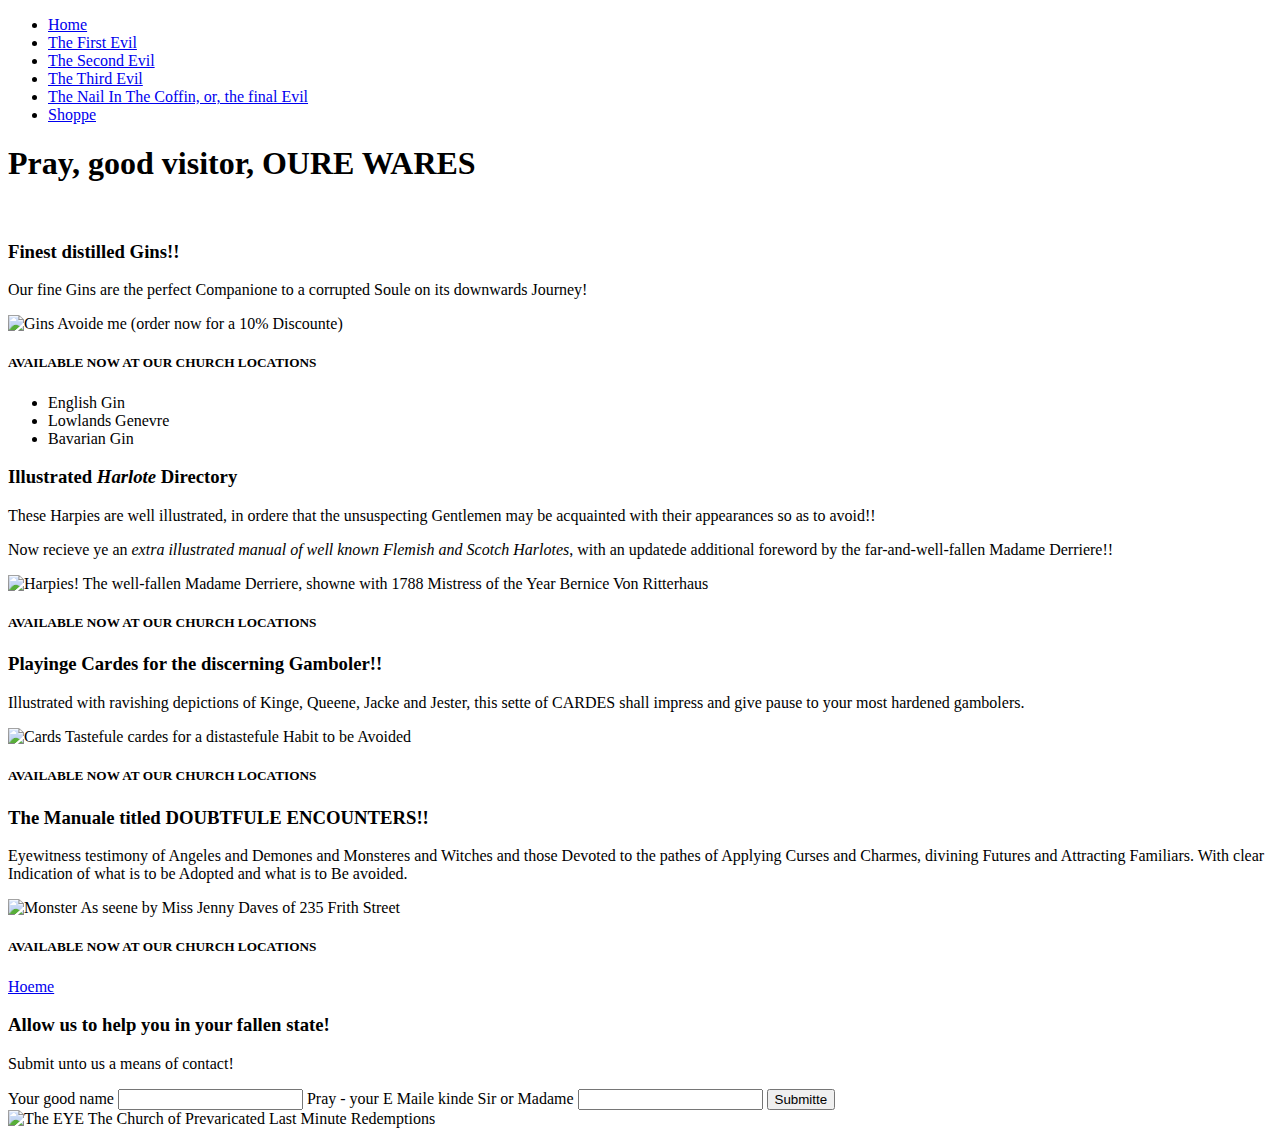
==== final.html @ b48c71dc "Update content" ====
<!DOCTYPE html>
<html lang="en">
<head>
    <meta charset="UTF-8">
    <meta name="viewport" content="width=device-width, initial-scale=1.0">
    <title>The Booze Trap</title>
    <link rel="stylesheet" href="https://cdn.jsdelivr.net/npm/bootstrap@4.5.3/dist/css/bootstrap.min.css" integrity="sha384-TX8t27EcRE3e/ihU7zmQxVncDAy5uIKz4rEkgIXeMed4M0jlfIDPvg6uqKI2xXr2" crossorigin="anonymous">
</head>
<body>
    <nav>
        <ul>
            <li><a href="index.html">Home</a></li>
            <li><a href="first.html">The First Evil</a></li>
            <li><a href="second.html">The Second Evil</a></li>
            <li><a href="third.html">The Third Evil</a></li>
            <li><a href="nail.html">The Nail In The Coffin, or, the final Evil</a></li>
            <li><a href="final.html">Shoppe</a></li>
        </ul>
    </nav>
    <header>
        <h1>
            Pray, good visitor, OURE WARES
        </h1>
    </header>
    <br>
    <section>
        <h3>
            Finest distilled Gins!!
        </h3>
        <p>
            Our fine Gins are the perfect Companione to a corrupted Soule on its downwards Journey!
        </p>
        <picture>
            <img src="https://www.americanprohibitionmuseum.com/wp-content/uploads/2016/08/liquor-shot.png" alt="Gins">
            <caption>Avoide me (order now for a 10% Discounte)</caption>
        </picture>

        <h5>
            AVAILABLE NOW AT OUR CHURCH LOCATIONS
        </h5>
        <ul>
            <li>English Gin</li>
            <li>Lowlands Genevre</li>
            <li>Bavarian Gin</li>
        </ul>
    </section>
    <section>
        <h3>Illustrated <em>Harlote</em> Directory</h3>
        <p>
            These Harpies are well illustrated, in ordere that the unsuspecting Gentlemen may be acquainted with their appearances so as to avoid!!
        </p>
        <p>
            Now recieve ye an <em>extra illustrated manual of well known Flemish and Scotch Harlotes</em>, with an updatede additional foreword by the far-and-well-fallen Madame Derriere!!
        </p>
        <picture>
            <img src="https://media.istockphoto.com/illustrations/ball-dress-illustration-id471315289?k=6&m=471315289&s=612x612&w=0&h=9WoXjYFCg2P0-zr5trx4gVOcKN1NbwiLAgj-j7Znjsw=" alt="Harpies!">
            <caption>The well-fallen Madame Derriere, showne with 1788 Mistress of the Year Bernice Von Ritterhaus</caption>
        </picture>


        <h5>
            AVAILABLE NOW AT OUR CHURCH LOCATIONS
        </h5>
    </section>
    <section>
        <h3>
            Playinge Cardes for the discerning Gamboler!!
        </h3>
        <p>
            Illustrated with ravishing depictions of Kinge, Queene, Jacke and Jester, this sette of CARDES shall impress and give pause to your most hardened gambolers.
        </p>

        <picture>
            <img src="https://www.collectorsweekly.com/uploads/2008/11/queen.jpg" alt="Cards">
            <caption>Tastefule cardes for a distastefule Habit to be Avoided</caption>
        </picture>


        <h5>
            AVAILABLE NOW AT OUR CHURCH LOCATIONS
        </h5>
    </section>
    <section>
        <h3>
            The Manuale titled DOUBTFULE ENCOUNTERS!!
        </h3>

        <p>
            Eyewitness testimony of Angeles and Demones and Monsteres and Witches and those Devoted to the pathes of Applying Curses and Charmes, divining Futures and Attracting Familiars. With clear Indication of what is to be Adopted and what is to Be avoided.
        </p>

        <picture>
            <img src="https://thumbs-prod.si-cdn.com/fhE-d5G_4LLCXiJVb7xOu4y1Tfc=/fit-in/1600x0/https://public-media.si-cdn.com/filer/20131015090018Sea-Swine-56.jpg" alt="Monster">
            <caption>As seene by Miss Jenny Daves of 235 Frith Street</caption>
        </picture>


        <h5>
            AVAILABLE NOW AT OUR CHURCH LOCATIONS
        </h5>
        <a href="index.html">Hoeme</a>
    </section>
    <section>
        <h3>Allow us to help you in your fallen state!</h3>
        <p>Submit unto us a means of contact!</p>
        <form>
            <label for="name">Your good name</label>
            <input id="name" type="text" name="name" required>
            <label for="email">Pray - your E Maile kinde Sir or Madame</label>
            <input id="email" type="email" name="email" required>
            <input type="submit" value="Submitte">
        </form>
    
    </section>
    

<footer>
        <picture>
    <img src="https://image.shutterstock.com/image-vector/blackwork-tattoo-flash-eye-providence-260nw-1038442951.jpg" alt="The EYE">
<caption>The Church of Prevaricated Last Minute Redemptions</caption>
</picture>
</footer>

</body>
</html>
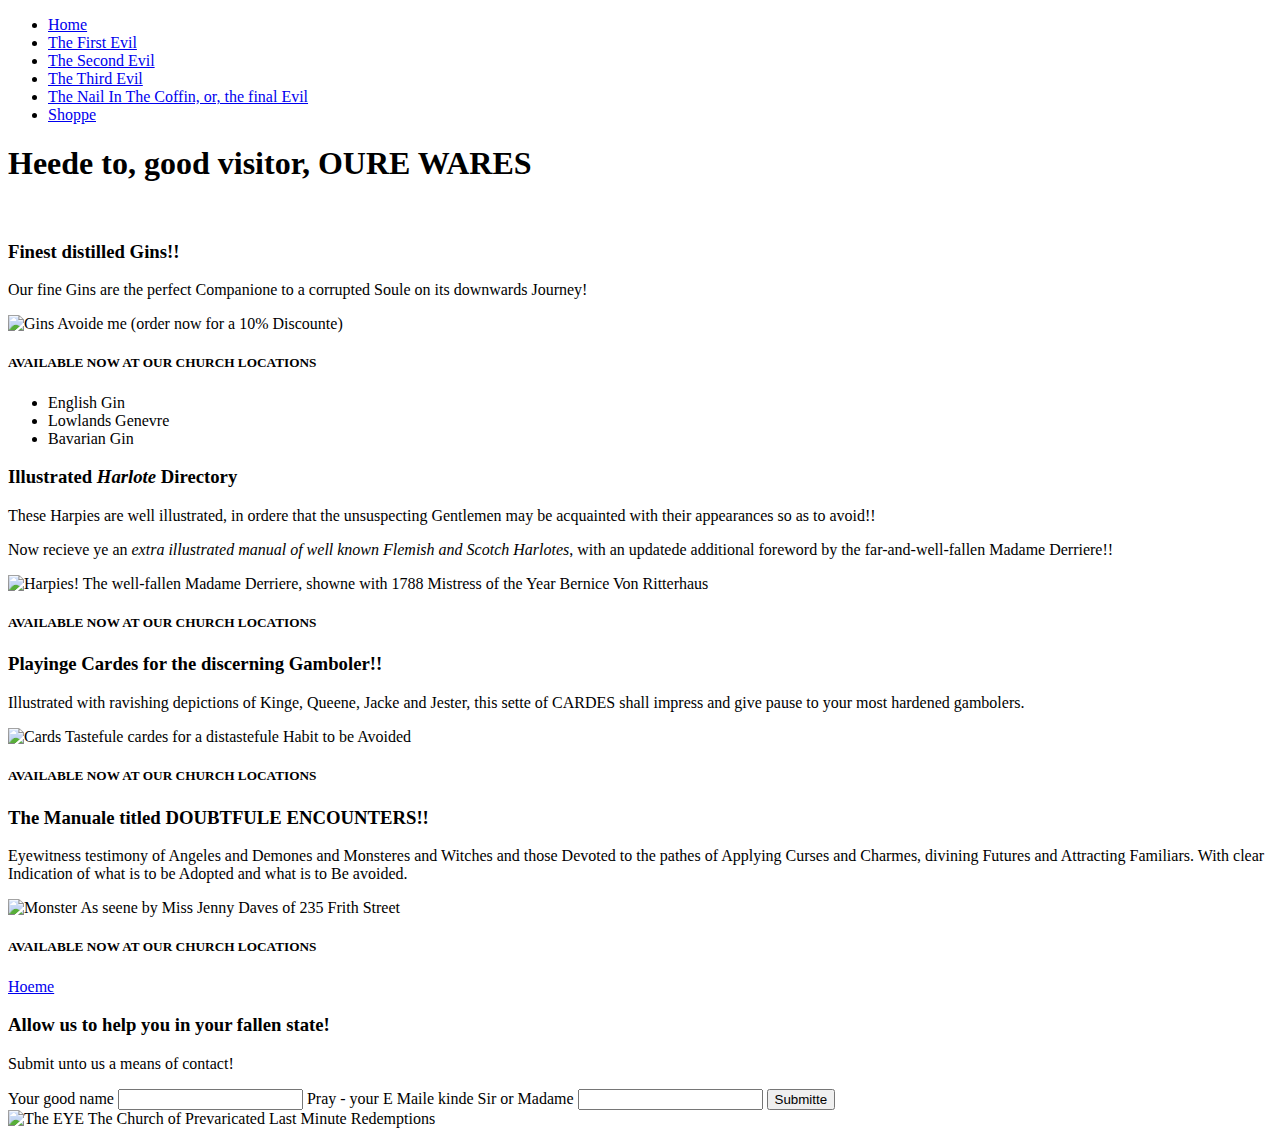
==== commit 481cd91c: "Wrap navs in container fluid, add class to nav an li elements." ====
--- a/final.html
+++ b/final.html
@@ -7,19 +7,21 @@
     <link rel="stylesheet" href="https://cdn.jsdelivr.net/npm/bootstrap@4.5.3/dist/css/bootstrap.min.css" integrity="sha384-TX8t27EcRE3e/ihU7zmQxVncDAy5uIKz4rEkgIXeMed4M0jlfIDPvg6uqKI2xXr2" crossorigin="anonymous">
 </head>
 <body>
-    <nav>
+   <div class="container-fluid">
+    <nav class="navbar navbar-nav">
         <ul>
-            <li><a href="index.html">Home</a></li>
-            <li><a href="first.html">The First Evil</a></li>
-            <li><a href="second.html">The Second Evil</a></li>
-            <li><a href="third.html">The Third Evil</a></li>
-            <li><a href="nail.html">The Nail In The Coffin, or, the final Evil</a></li>
-            <li><a href="final.html">Shoppe</a></li>
+            <li class="nav-item"><a href="index.html">Home</a></li>
+            <li class="nav-item"><a href="first.html">The First Evil</a></li>
+            <li class="nav-item"><a href="second.html">The Second Evil</a></li>
+            <li class="nav-item"><a href="third.html">The Third Evil</a></li>
+            <li class="nav-item"><a href="nail.html">The Nail In The Coffin, or, the final Evil</a></li>
+            <li class="nav-item"><a href="final.html">Shoppe</a></li>
         </ul>
     </nav>
+    </div>
     <header>
         <h1>
-            Pray, good visitor, OURE WARES
+            Heede to, good visitor, OURE WARES
         </h1>
     </header>
     <br>
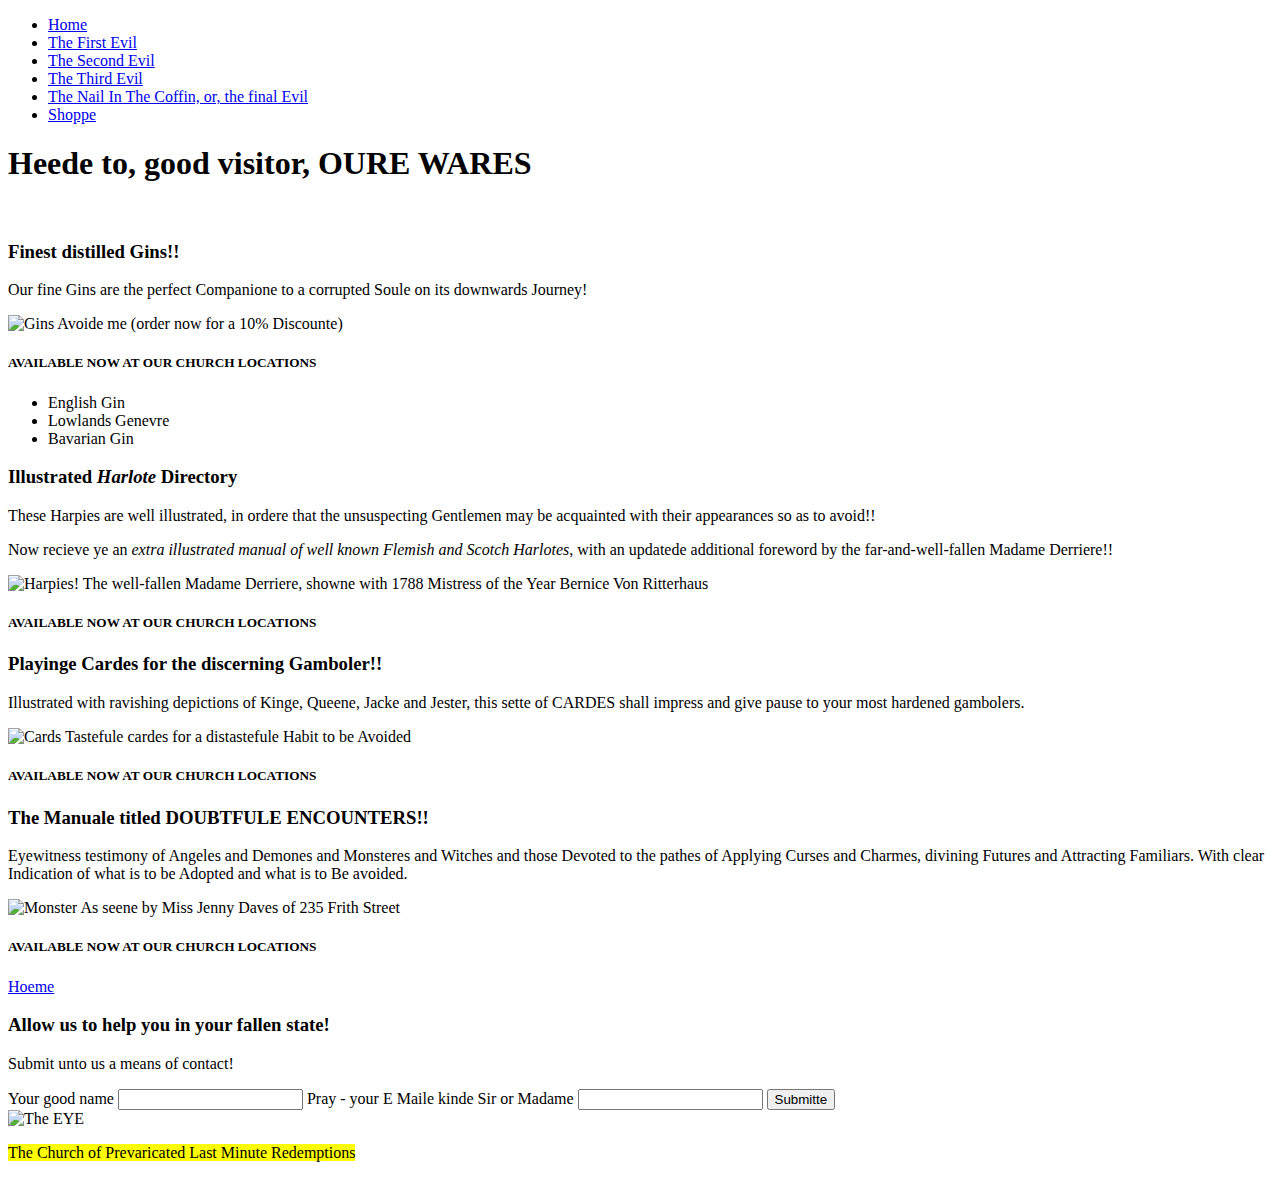
==== commit 09b4fa77: "Basic style of nav and footer." ====
--- a/final.html
+++ b/final.html
@@ -7,15 +7,15 @@
     <link rel="stylesheet" href="https://cdn.jsdelivr.net/npm/bootstrap@4.5.3/dist/css/bootstrap.min.css" integrity="sha384-TX8t27EcRE3e/ihU7zmQxVncDAy5uIKz4rEkgIXeMed4M0jlfIDPvg6uqKI2xXr2" crossorigin="anonymous">
 </head>
 <body>
-   <div class="container-fluid">
-    <nav class="navbar navbar-nav">
-        <ul>
-            <li class="nav-item"><a href="index.html">Home</a></li>
-            <li class="nav-item"><a href="first.html">The First Evil</a></li>
-            <li class="nav-item"><a href="second.html">The Second Evil</a></li>
-            <li class="nav-item"><a href="third.html">The Third Evil</a></li>
-            <li class="nav-item"><a href="nail.html">The Nail In The Coffin, or, the final Evil</a></li>
-            <li class="nav-item"><a href="final.html">Shoppe</a></li>
+   <div>
+    <nav class="navbar navbar-nav navbar-light bg-dark nav-fill">
+        <ul class="list-group bg-dark">
+            <li class="nav-item list-group-item"><a href="index.html">Home</a></li>
+            <li class="nav-item list-group-item"><a href="first.html">The First Evil</a></li>
+            <li class="nav-item list-group-item"><a href="second.html">The Second Evil</a></li>
+            <li class="nav-item list-group-item"><a href="third.html">The Third Evil</a></li>
+            <li class="nav-item list-group-item"><a href="nail.html">The Nail In The Coffin, or, the final Evil</a></li>
+            <li class="nav-item list-group-item"><a href="final.html">Shoppe</a></li>
         </ul>
     </nav>
     </div>
@@ -115,13 +115,16 @@
     
     </section>
     
-
-<footer>
+<div class="container-fluid">
+    <div class="row">
+<footer class="col-12 bg-dark">
         <picture>
-    <img src="https://image.shutterstock.com/image-vector/blackwork-tattoo-flash-eye-providence-260nw-1038442951.jpg" alt="The EYE">
-<caption>The Church of Prevaricated Last Minute Redemptions</caption>
+    <img src="https://image.shutterstock.com/image-vector/blackwork-tattoo-flash-eye-providence-260nw-1038442951.jpg" class="rounded mx-auto mt-5 d-block img-thumbnail img-fluid" style="max-height: 40%" alt="The EYE">
+<p class="text-center mt-5"><mark>The Church of Prevaricated Last Minute Redemptions</mark></p>
 </picture>
 </footer>
+</div>
+</div>
 
 </body>
 </html>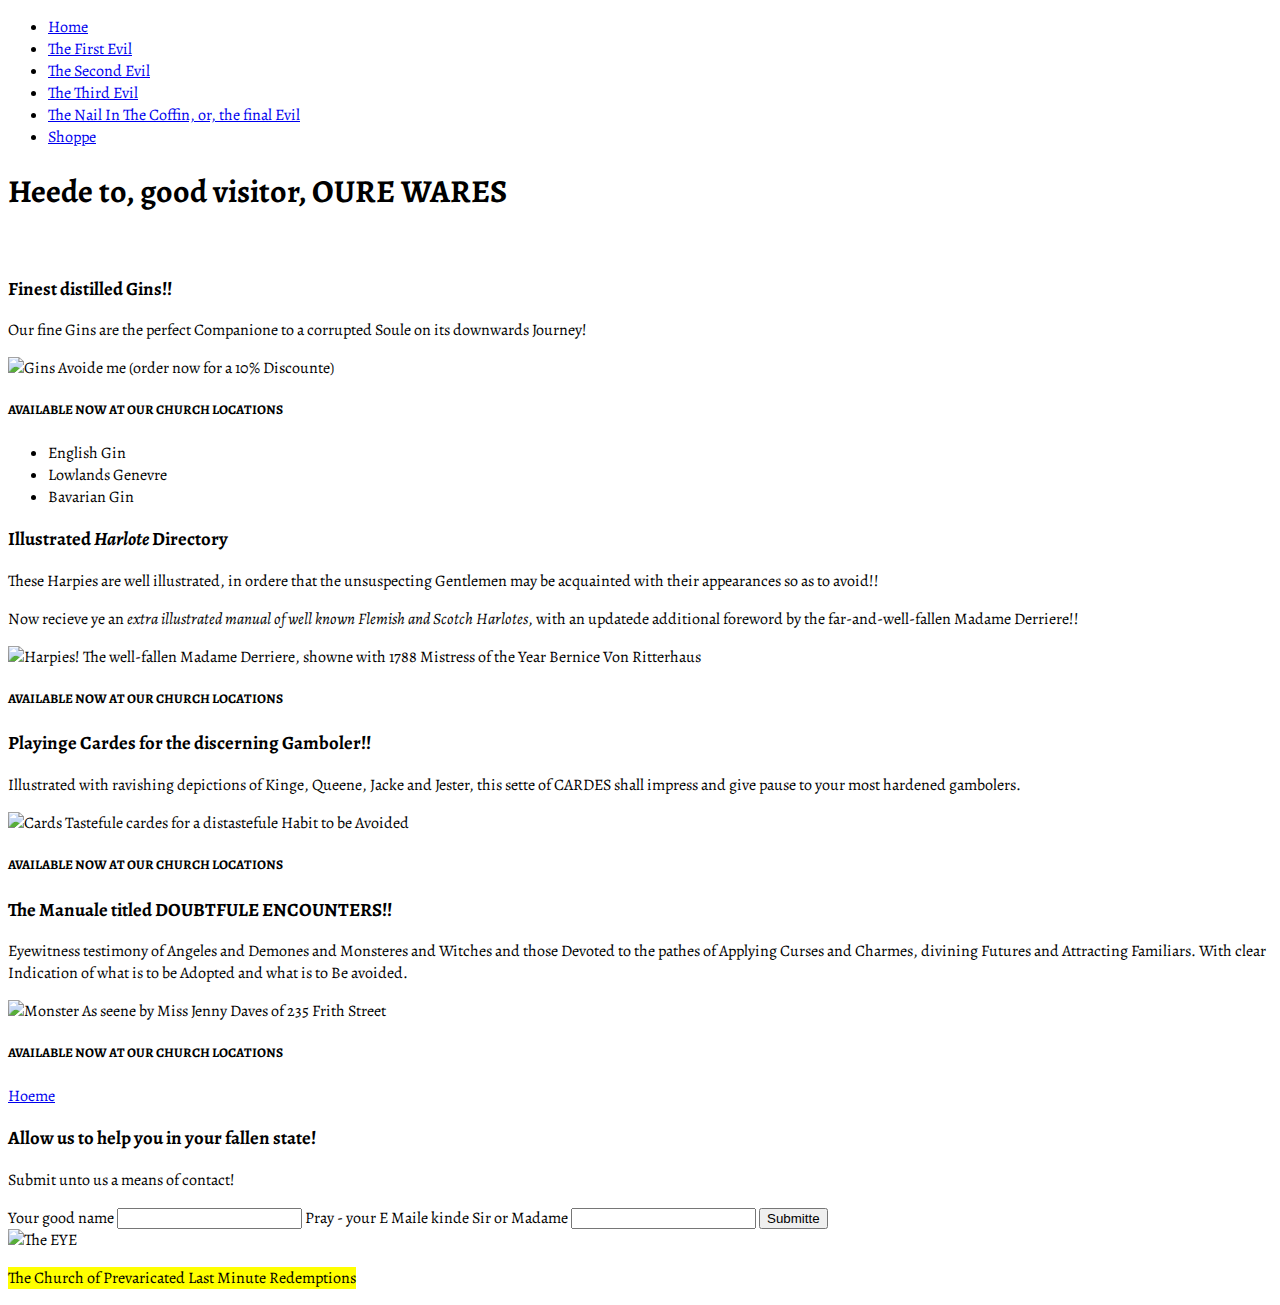
==== commit d6c8fa64: "Change font using Google Fonts Alegreya." ====
--- a/final.html
+++ b/final.html
@@ -5,6 +5,14 @@
     <meta name="viewport" content="width=device-width, initial-scale=1.0">
     <title>The Booze Trap</title>
     <link rel="stylesheet" href="https://cdn.jsdelivr.net/npm/bootstrap@4.5.3/dist/css/bootstrap.min.css" integrity="sha384-TX8t27EcRE3e/ihU7zmQxVncDAy5uIKz4rEkgIXeMed4M0jlfIDPvg6uqKI2xXr2" crossorigin="anonymous">
+        <link rel="preconnect" href="https://fonts.gstatic.com">
+<link href="https://fonts.googleapis.com/css2?family=Alegreya:ital,wght@0,500;1,500&display=swap" rel="stylesheet">
+<style>
+    body {
+        font-family: "Alegreya", serif;
+    }
+</style>
+
 </head>
 <body>
    <div>
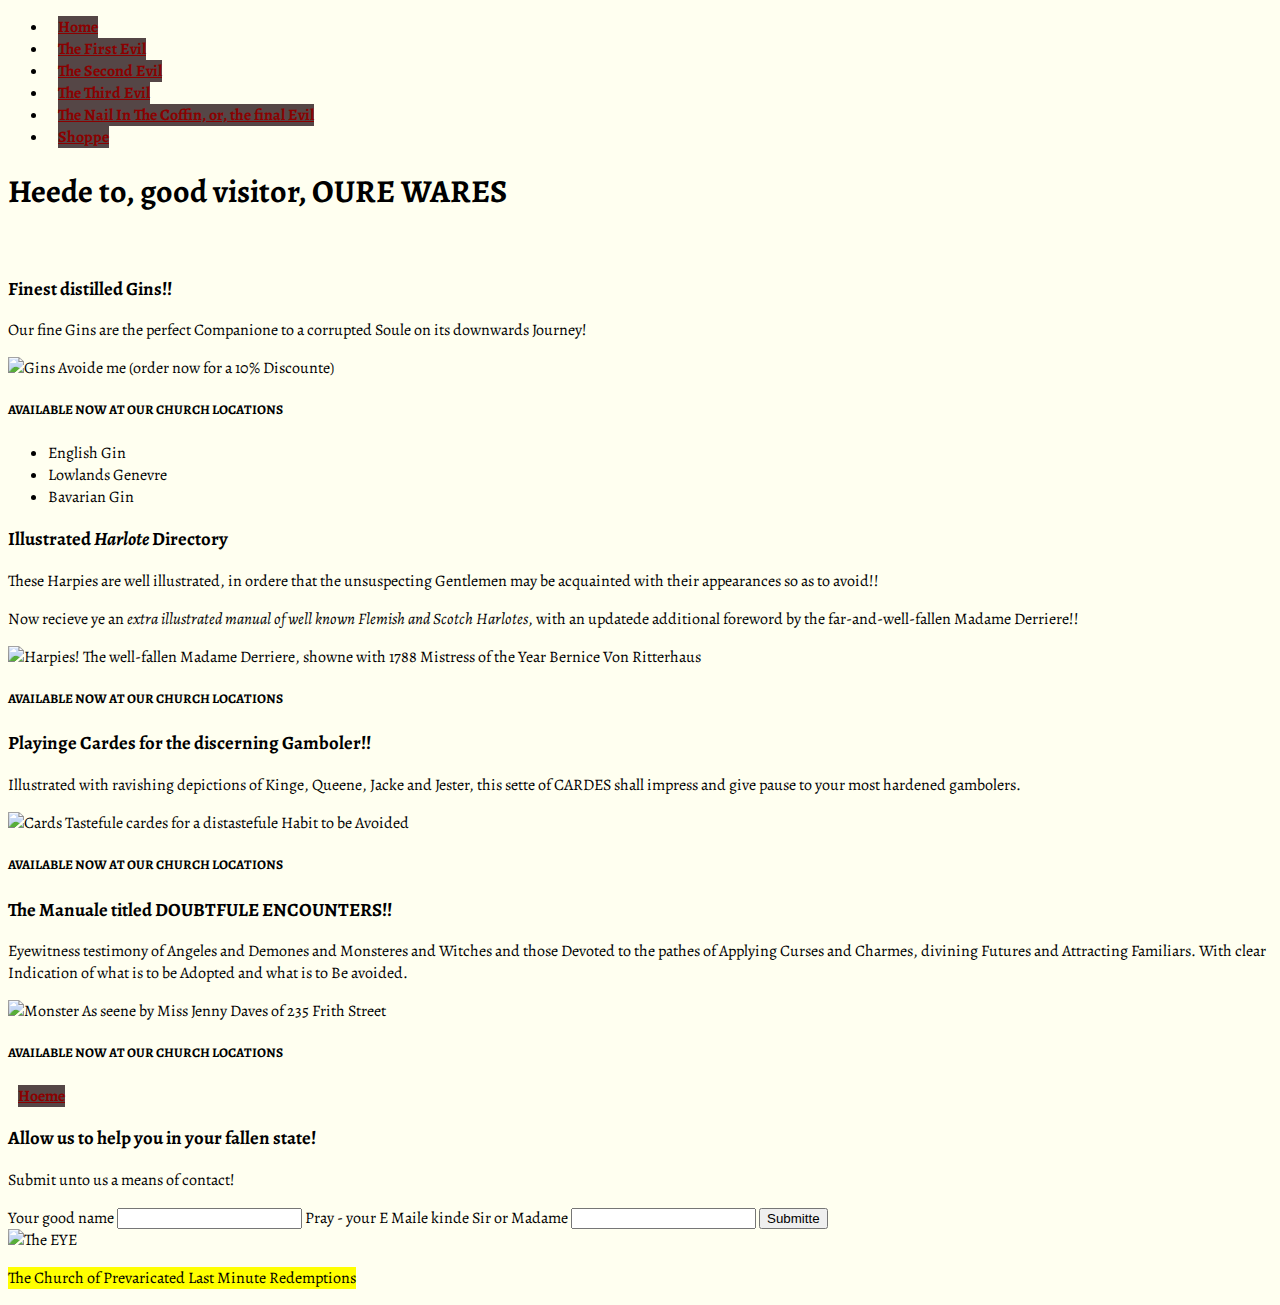
==== commit 18dab9f1: "Add css stylesheet" ====
--- a/final.html
+++ b/final.html
@@ -1,31 +1,33 @@
 <!DOCTYPE html>
 <html lang="en">
+
 <head>
     <meta charset="UTF-8">
     <meta name="viewport" content="width=device-width, initial-scale=1.0">
     <title>The Booze Trap</title>
-    <link rel="stylesheet" href="https://cdn.jsdelivr.net/npm/bootstrap@4.5.3/dist/css/bootstrap.min.css" integrity="sha384-TX8t27EcRE3e/ihU7zmQxVncDAy5uIKz4rEkgIXeMed4M0jlfIDPvg6uqKI2xXr2" crossorigin="anonymous">
-        <link rel="preconnect" href="https://fonts.gstatic.com">
-<link href="https://fonts.googleapis.com/css2?family=Alegreya:ital,wght@0,500;1,500&display=swap" rel="stylesheet">
-<style>
-    body {
-        font-family: "Alegreya", serif;
-    }
-</style>
+    <link rel="stylesheet" href="https://cdn.jsdelivr.net/npm/bootstrap@4.5.3/dist/css/bootstrap.min.css"
+        integrity="sha384-TX8t27EcRE3e/ihU7zmQxVncDAy5uIKz4rEkgIXeMed4M0jlfIDPvg6uqKI2xXr2" crossorigin="anonymous">
+    <link rel="preconnect" href="https://fonts.gstatic.com">
+    <link href="https://fonts.googleapis.com/css2?family=Alegreya:ital,wght@0,500;1,500&display=swap" rel="stylesheet">
+    <link rel="stylesheet" href="style.css">
+
+
 
 </head>
+
 <body>
-   <div>
-    <nav class="navbar navbar-nav navbar-light bg-dark nav-fill">
-        <ul class="list-group bg-dark">
-            <li class="nav-item list-group-item"><a href="index.html">Home</a></li>
-            <li class="nav-item list-group-item"><a href="first.html">The First Evil</a></li>
-            <li class="nav-item list-group-item"><a href="second.html">The Second Evil</a></li>
-            <li class="nav-item list-group-item"><a href="third.html">The Third Evil</a></li>
-            <li class="nav-item list-group-item"><a href="nail.html">The Nail In The Coffin, or, the final Evil</a></li>
-            <li class="nav-item list-group-item"><a href="final.html">Shoppe</a></li>
-        </ul>
-    </nav>
+    <div>
+        <nav class="navbar navbar-nav navbar-light bg-dark nav-fill">
+            <ul class="list-inline bg-dark">
+                <li class="nav-item list-inline-item"><a href="index.html">Home</a></li>
+                <li class="nav-item list-inline-item"><a href="first.html">The First Evil</a></li>
+                <li class="nav-item list-inline-item"><a href="second.html">The Second Evil</a></li>
+                <li class="nav-item list-inline-item"><a href="third.html">The Third Evil</a></li>
+                <li class="nav-item list-inline-item"><a href="nail.html">The Nail In The Coffin, or, the final Evil</a>
+                </li>
+                <li class="nav-item list-inline-item"><a href="final.html">Shoppe</a></li>
+            </ul>
+        </nav>
     </div>
     <header>
         <h1>
@@ -57,14 +59,18 @@
     <section>
         <h3>Illustrated <em>Harlote</em> Directory</h3>
         <p>
-            These Harpies are well illustrated, in ordere that the unsuspecting Gentlemen may be acquainted with their appearances so as to avoid!!
+            These Harpies are well illustrated, in ordere that the unsuspecting Gentlemen may be acquainted with their
+            appearances so as to avoid!!
         </p>
         <p>
-            Now recieve ye an <em>extra illustrated manual of well known Flemish and Scotch Harlotes</em>, with an updatede additional foreword by the far-and-well-fallen Madame Derriere!!
+            Now recieve ye an <em>extra illustrated manual of well known Flemish and Scotch Harlotes</em>, with an
+            updatede additional foreword by the far-and-well-fallen Madame Derriere!!
         </p>
         <picture>
-            <img src="https://media.istockphoto.com/illustrations/ball-dress-illustration-id471315289?k=6&m=471315289&s=612x612&w=0&h=9WoXjYFCg2P0-zr5trx4gVOcKN1NbwiLAgj-j7Znjsw=" alt="Harpies!">
-            <caption>The well-fallen Madame Derriere, showne with 1788 Mistress of the Year Bernice Von Ritterhaus</caption>
+            <img src="https://media.istockphoto.com/illustrations/ball-dress-illustration-id471315289?k=6&m=471315289&s=612x612&w=0&h=9WoXjYFCg2P0-zr5trx4gVOcKN1NbwiLAgj-j7Znjsw="
+                alt="Harpies!">
+            <caption>The well-fallen Madame Derriere, showne with 1788 Mistress of the Year Bernice Von Ritterhaus
+            </caption>
         </picture>
 
 
@@ -77,7 +83,8 @@
             Playinge Cardes for the discerning Gamboler!!
         </h3>
         <p>
-            Illustrated with ravishing depictions of Kinge, Queene, Jacke and Jester, this sette of CARDES shall impress and give pause to your most hardened gambolers.
+            Illustrated with ravishing depictions of Kinge, Queene, Jacke and Jester, this sette of CARDES shall impress
+            and give pause to your most hardened gambolers.
         </p>
 
         <picture>
@@ -96,11 +103,14 @@
         </h3>
 
         <p>
-            Eyewitness testimony of Angeles and Demones and Monsteres and Witches and those Devoted to the pathes of Applying Curses and Charmes, divining Futures and Attracting Familiars. With clear Indication of what is to be Adopted and what is to Be avoided.
+            Eyewitness testimony of Angeles and Demones and Monsteres and Witches and those Devoted to the pathes of
+            Applying Curses and Charmes, divining Futures and Attracting Familiars. With clear Indication of what is to
+            be Adopted and what is to Be avoided.
         </p>
 
         <picture>
-            <img src="https://thumbs-prod.si-cdn.com/fhE-d5G_4LLCXiJVb7xOu4y1Tfc=/fit-in/1600x0/https://public-media.si-cdn.com/filer/20131015090018Sea-Swine-56.jpg" alt="Monster">
+            <img src="https://thumbs-prod.si-cdn.com/fhE-d5G_4LLCXiJVb7xOu4y1Tfc=/fit-in/1600x0/https://public-media.si-cdn.com/filer/20131015090018Sea-Swine-56.jpg"
+                alt="Monster">
             <caption>As seene by Miss Jenny Daves of 235 Frith Street</caption>
         </picture>
 
@@ -120,19 +130,22 @@
             <input id="email" type="email" name="email" required>
             <input type="submit" value="Submitte">
         </form>
-    
+
     </section>
-    
-<div class="container-fluid">
-    <div class="row">
-<footer class="col-12 bg-dark">
-        <picture>
-    <img src="https://image.shutterstock.com/image-vector/blackwork-tattoo-flash-eye-providence-260nw-1038442951.jpg" class="rounded mx-auto mt-5 d-block img-thumbnail img-fluid" style="max-height: 40%" alt="The EYE">
-<p class="text-center mt-5"><mark>The Church of Prevaricated Last Minute Redemptions</mark></p>
-</picture>
-</footer>
-</div>
-</div>
+
+    <div class="container-fluid">
+        <div class="row">
+            <footer class="col-12 bg-dark">
+                <picture>
+                    <img src="https://image.shutterstock.com/image-vector/blackwork-tattoo-flash-eye-providence-260nw-1038442951.jpg"
+                        class="rounded mx-auto mt-5 d-block img-thumbnail img-fluid" style="max-height: 40%"
+                        alt="The EYE">
+                    <p class="text-center mt-5"><mark>The Church of Prevaricated Last Minute Redemptions</mark></p>
+                </picture>
+            </footer>
+        </div>
+    </div>
 
 </body>
+
 </html>--- a/style.css
+++ b/style.css
@@ -0,0 +1,22 @@
+        body {
+            font-family: "Alegreya", serif;
+            background-color: ivory;
+        }
+
+        a {
+            background-color: rgb(85, 70, 70);
+            text-shadow: crimson;
+            font-weight: bolder;
+            color: darkred;
+            padding: auto, 25px;
+            margin-right: 30px;
+            margin-left: 10px;
+        }
+
+        a:hover {
+            color: rgb(212, 200, 200);
+        }
+
+        img {
+            align: center;
+        }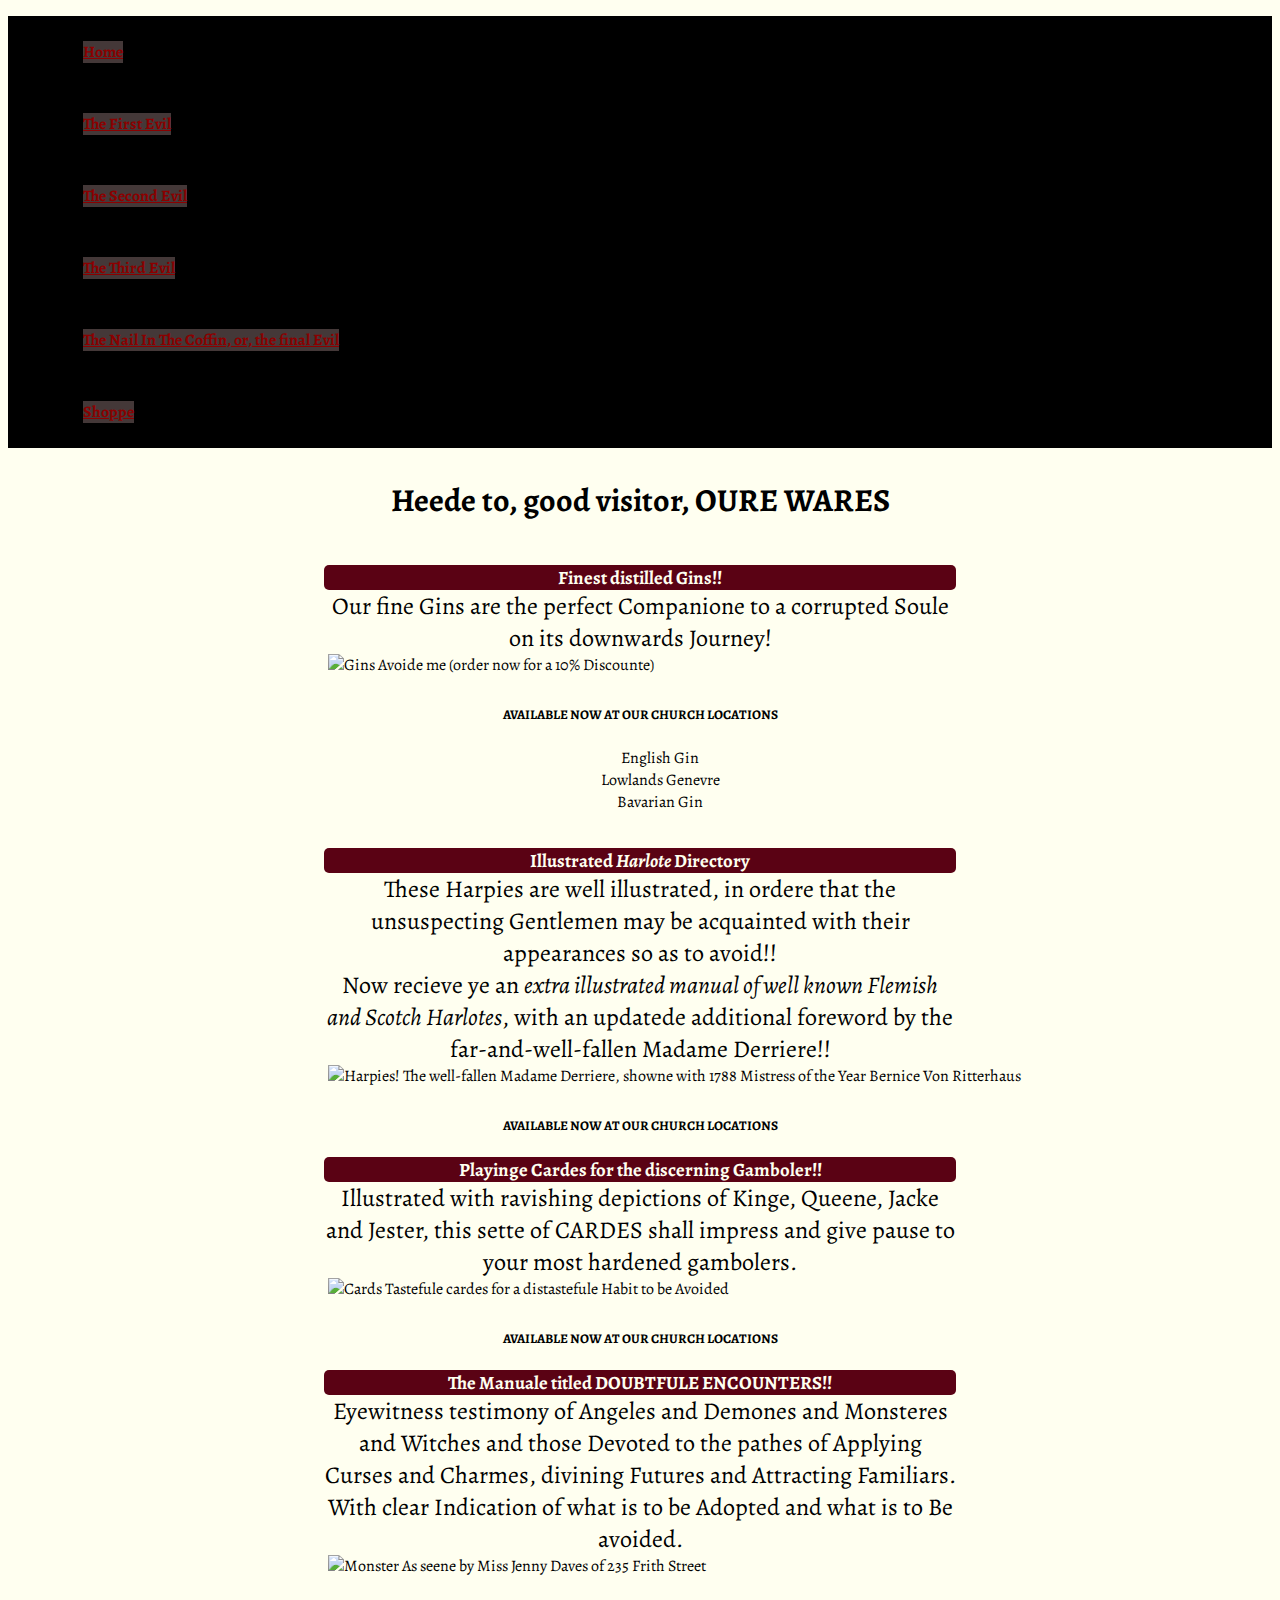
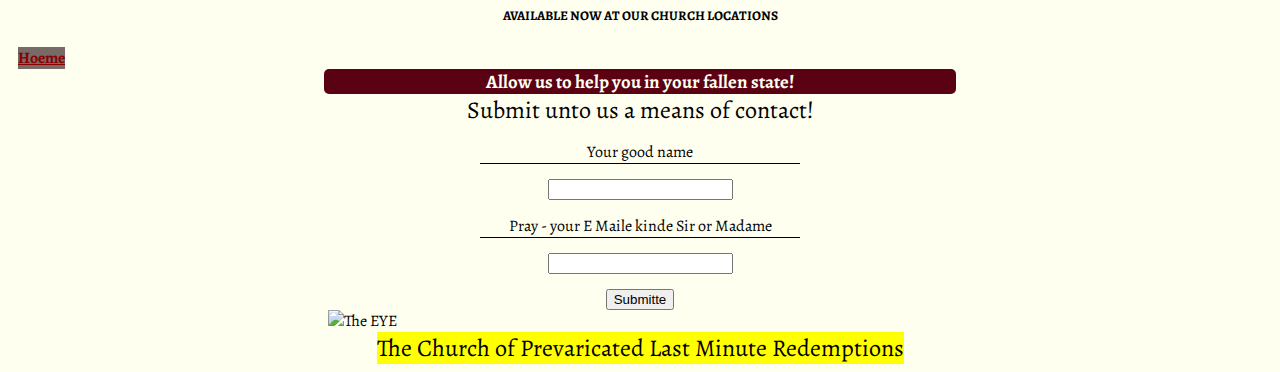
==== commit ddf1646c: "Layout improved." ====
--- a/final.html
+++ b/final.html
@@ -17,8 +17,8 @@
 
 <body>
     <div>
-        <nav class="navbar navbar-nav navbar-light bg-dark nav-fill">
-            <ul class="list-inline bg-dark">
+        <nav class="navbar navbar-nav navbar-light nav-fill">
+            <ul class="list-inline">
                 <li class="nav-item list-inline-item"><a href="index.html">Home</a></li>
                 <li class="nav-item list-inline-item"><a href="first.html">The First Evil</a></li>
                 <li class="nav-item list-inline-item"><a href="second.html">The Second Evil</a></li>
@@ -118,7 +118,7 @@
         <h5>
             AVAILABLE NOW AT OUR CHURCH LOCATIONS
         </h5>
-        <a href="index.html">Hoeme</a>
+        <a href="index.html" class="bottom-button">Hoeme</a>
     </section>
     <section>
         <h3>Allow us to help you in your fallen state!</h3>
--- a/style.css
+++ b/style.css
@@ -3,8 +3,38 @@
             background-color: ivory;
         }
 
+        .navbar {
+            background-color: black;
+        }
+
+        .nav-item {
+            padding: 25px;
+        }
+
+        h1, h2, h3, h4, h5, h6 {
+            text-align: center;
+            margin-top: 30px;
+        }
+
+        h2, h3, h4 {
+            background-color: rgb(90, 2, 20);
+            color: ivory;
+            border-radius: 5px;
+            max-width: 50%;
+            margin: auto;
+        }
+
+        p {
+            display: block;
+            font-size: x-large;
+            max-width: 50%;
+            text-align: center;
+            margin: auto;
+        }
+
+
         a {
-            background-color: rgb(85, 70, 70);
+            background-color: rgb(85, 70, 70, .8);
             text-shadow: crimson;
             font-weight: bolder;
             color: darkred;
@@ -18,5 +48,34 @@
         }
 
         img {
-            align: center;
+            display: inline;
+            margin: auto;
+            margin-left: 25vw;
+        }
+
+        form > * {
+           display: block;
+           margin: auto;
+           text-align: center;
+           margin-top: 15px;
+
+        }
+
+        form > label {
+            border-bottom: 1px solid black;
+            max-width: 25vw;
+        }
+
+        section > ul {
+            display: block;
+            text-align: center;
+            margin: auto;
+            list-style-type: none;
+            margin-bottom: 35px;
+            margin-top: 20px;
+        }
+     
+        #greaves {
+            margin-left: 50px;
+
         }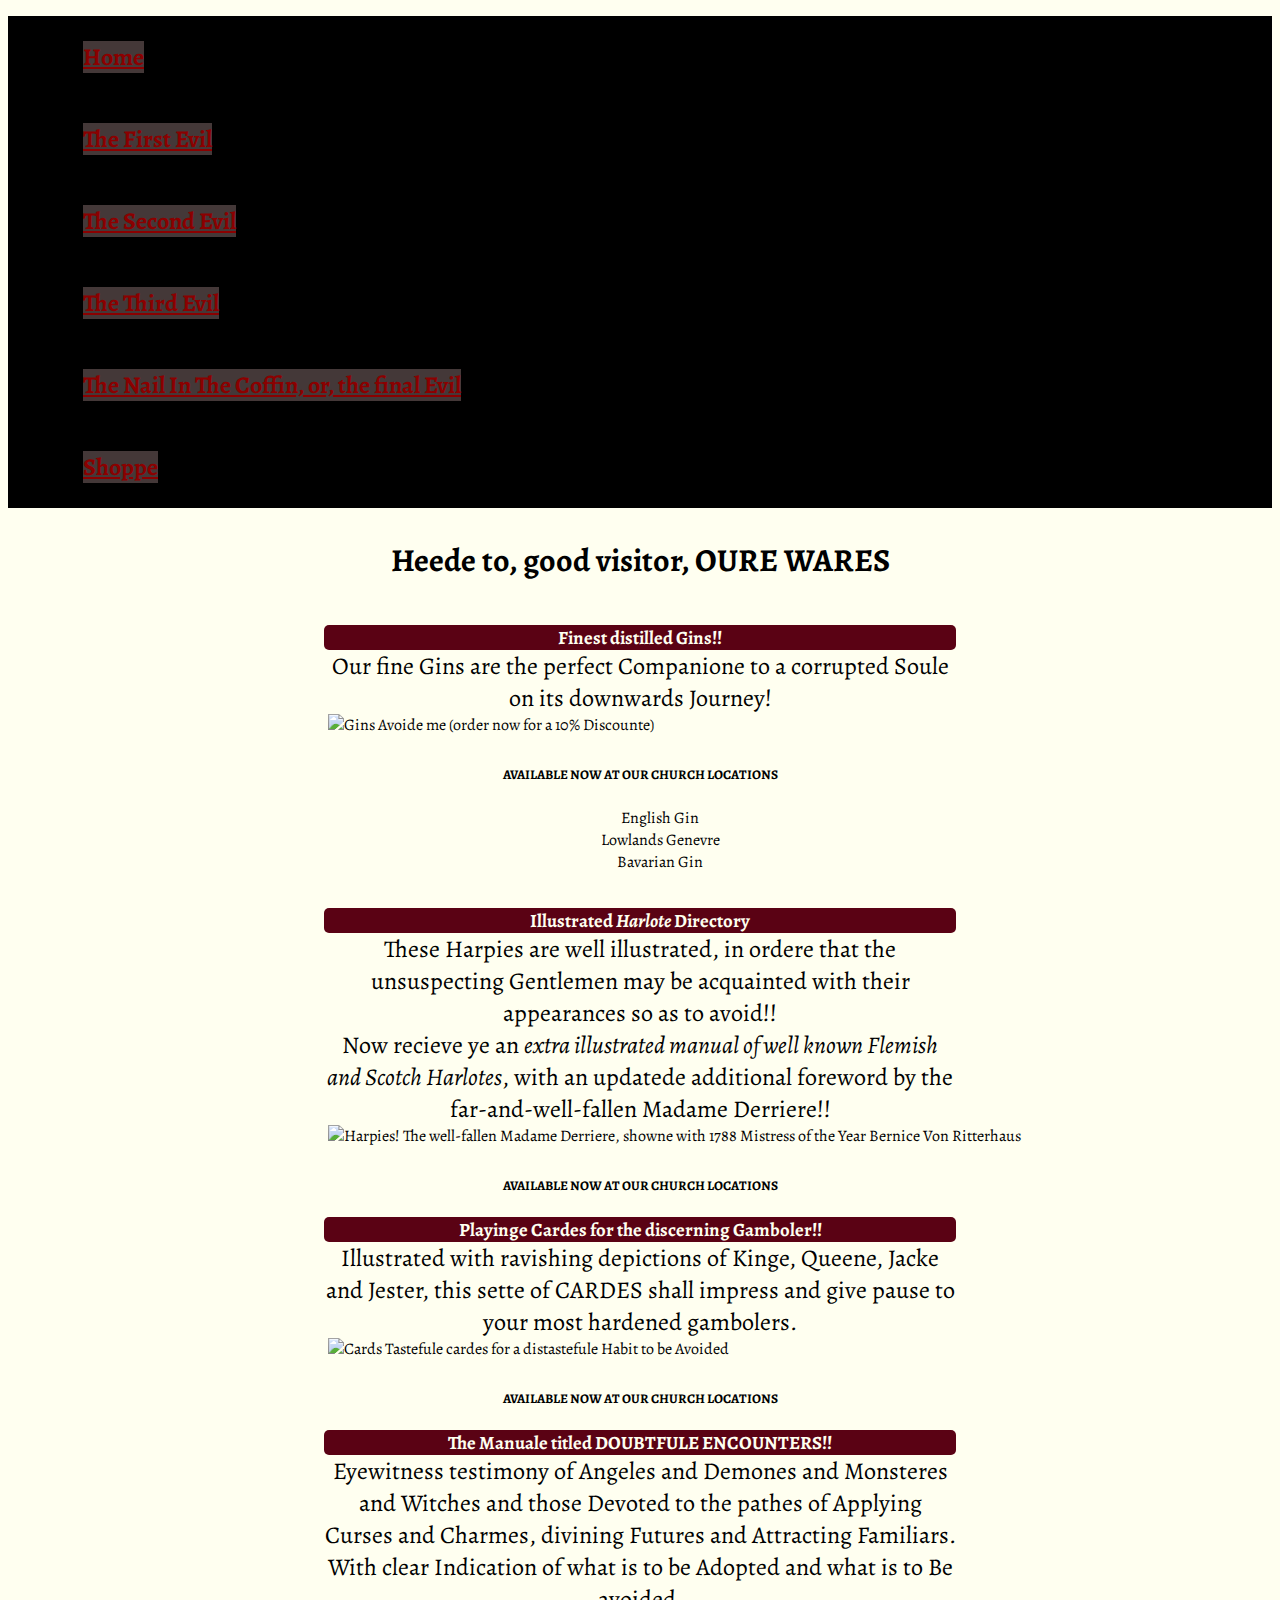
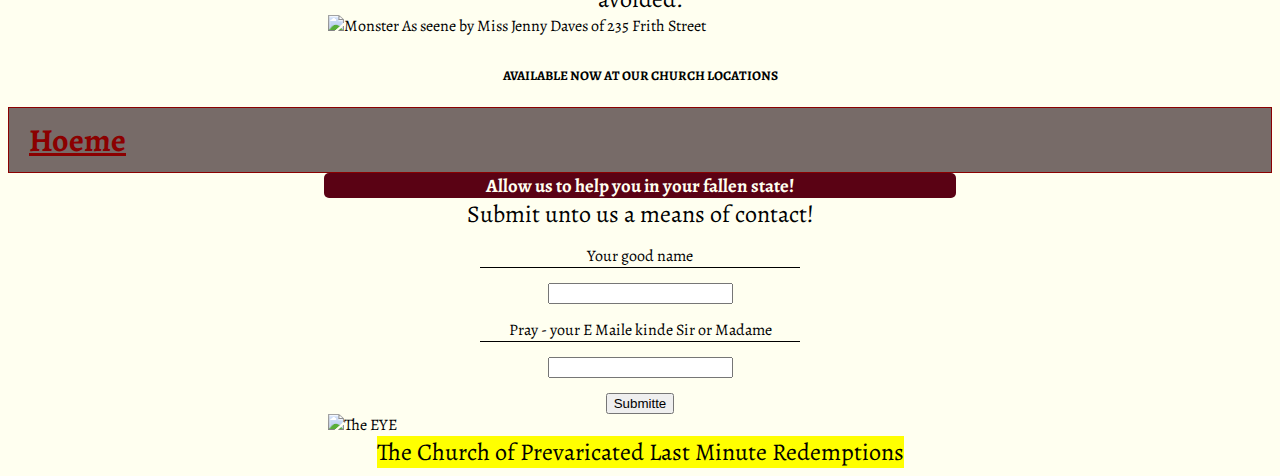
==== commit eeaa7332: "Footer no background, nav elements larger fontsize, positioning images." ====
--- a/final.html
+++ b/final.html
@@ -135,7 +135,7 @@
 
     <div class="container-fluid">
         <div class="row">
-            <footer class="col-12 bg-dark">
+            <footer class="col-12 footsie">
                 <picture>
                     <img src="https://image.shutterstock.com/image-vector/blackwork-tattoo-flash-eye-providence-260nw-1038442951.jpg"
                         class="rounded mx-auto mt-5 d-block img-thumbnail img-fluid" style="max-height: 40%"
--- a/style.css
+++ b/style.css
@@ -9,6 +9,7 @@
 
         .nav-item {
             padding: 25px;
+            font-size: x-large;
         }
 
         h1, h2, h3, h4, h5, h6 {
@@ -77,5 +78,14 @@
      
         #greaves {
             margin-left: 50px;
+        }
 
+        .bottom-button {
+            display: block;
+            padding: 10px 20px;
+            margin: auto;
+            border: 1px solid darkred;
+            font-size: xx-large;
+            font-weight: bold;
+            
         }